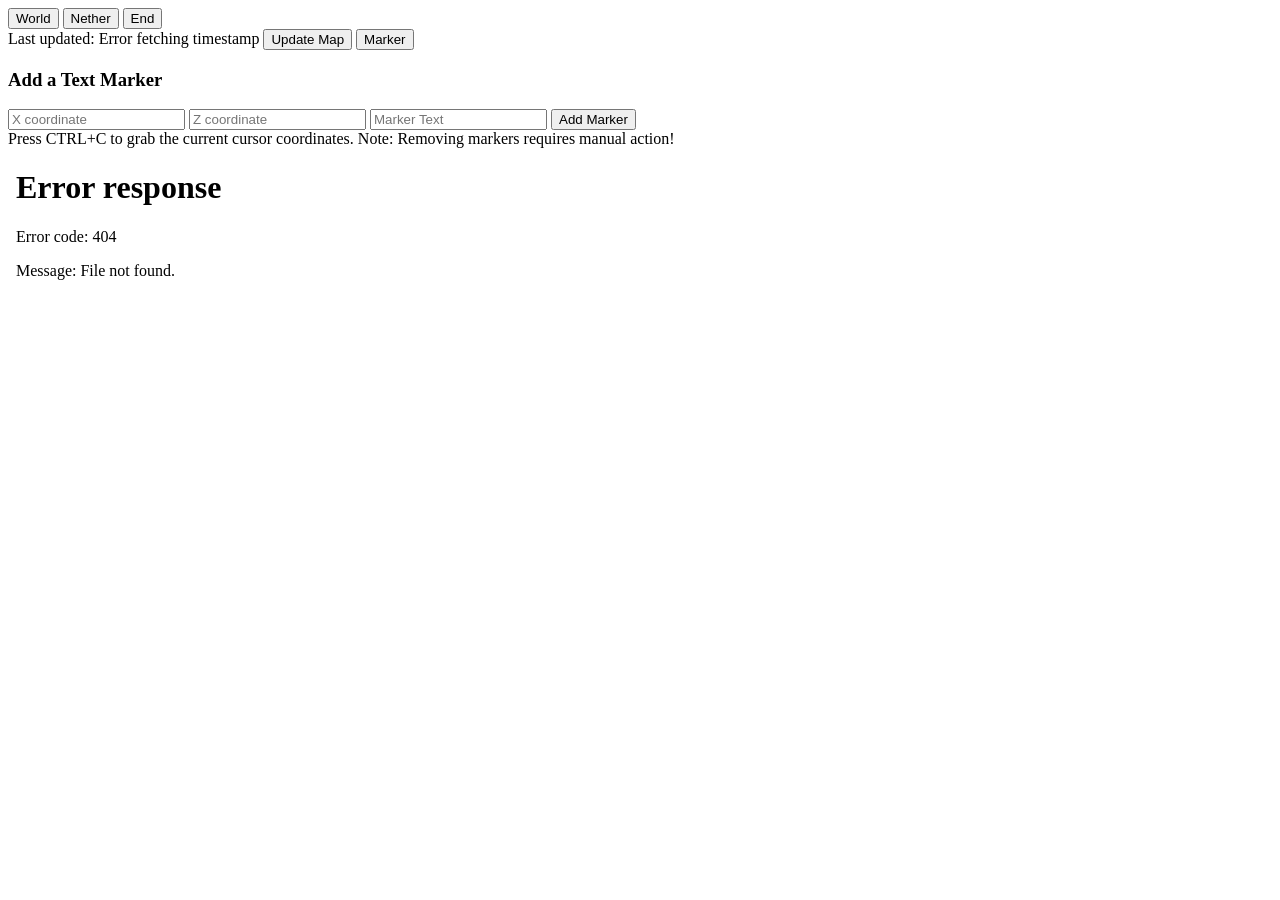
==== website/index.html @ 5ceb2920 "website" ====
<!DOCTYPE html>
<html lang="en">
  <head>
    <meta charset="UTF-8" />
    <meta
      property="og:title"
      content="Zwaggerboyz Minecraft Server Map"
    />
    <meta
      property="og:description"
      content="Here you can view the maps of the Zwaggerboyz Minecraft server."
    />
    <meta
      property="og:image"
      content="https://growflow.sbs/static/preview.jpg"
    />
    <meta
      name="twitter:card"
      content="summary_large_image"
    />
    <meta
      property="og:url"
      content="https://growflow.sbs/"
    />
    <meta
      property="og:type"
      content="website"
    />
    <meta
      name="viewport"
      content="width=device-width, initial-scale=1.0"
    />
    <meta
      name="theme-color"
      content="#bd388d"
      data-react-helmet="true"
    />
    <link
      rel="preload"
      href="/static/styles.css"
      as="style"
    />
    <link
      rel="icon"
      type="image/x-icon"
      href="/static/favicon.ico"
    />
    <link
      rel="stylesheet"
      href="/static/styles.css"
    />
    <title>Zwaggerboyz Map</title>
  </head>
  <body>
    <header>
      <div>
        <div class="logo"></div>
        <button
          class="map-button active"
          data-map="world"
        >
          World
        </button>
        <button
          class="map-button"
          data-map="nether"
        >
          Nether
        </button>
        <button
          class="map-button"
          data-map="end"
        >
          End
        </button>
      </div>
      <div>
        <span id="timestamp">Last updated: Loading...</span>
        <button id="reloadButton">Update Map</button>
        <button id="marker">Marker</button>
      </div>
    </header>
    <div id="markerForm">
      <h3>Add a Text Marker</h3>
      <div class="markerInputs">
        <input
          type="number"
          id="markerX"
          placeholder="X coordinate"
          required
        />
        <input
          type="number"
          id="markerZ"
          placeholder="Z coordinate"
          required
        />
        <input
          type="text"
          id="markerText"
          placeholder="Marker Text"
          maxlength="32"
          required
        />
        <button id="addMarkerButton">Add Marker</button>
      </div>
      <span>Press CTRL+C to grab the current cursor coordinates. Note: Removing markers requires manual action!</span>
    </div>
    <div id="mapContainer">
      <iframe
        title="Minecraft Server Map"
        id="mapFrame"
        src="/maps?map=world"
        width="100%"
        height="100%"
        frameborder="0"
      ></iframe>
    </div>
    <script>
      const mapFrame = document.getElementById('mapFrame');
      const timestampElement = document.getElementById('timestamp');
      const buttons = document.querySelectorAll('.map-button');

      // Update Timestamp
      const updateTimestamp = (map) => {
        fetch(`/get_file_date?map=${map}`)
          .then((response) => response.json())
          .then((data) => {
            if (data.last_updated) {
              timestampElement.textContent = `Last updated: ${data.last_updated}`;
            } else {
              timestampElement.textContent = `Last updated: Error fetching timestamp`;
            }
          })
          .catch(() => {
            timestampElement.textContent = `Last updated: Error fetching timestamp`;
          });
      };

      // Add event listener to each map button
      buttons.forEach((button) => {
        button.addEventListener('click', () => {
          buttons.forEach((btn) => btn.classList.remove('active'));
          button.classList.add('active');
          const map = button.getAttribute('data-map');
          mapFrame.src = `/maps?map=${map}`;
          updateTimestamp(map);
        });
      });

      // Update Button
      document.getElementById('reloadButton').addEventListener('click', () => {
        const activeMap = document.querySelector('.map-button.active').getAttribute('data-map');
        fetch('/update_map', {
          method: 'POST',
          headers: { 'Content-Type': 'application/json' },
          body: JSON.stringify({ map: activeMap }),
        })
          .then((response) => response.json())
          .then((data) => {
            if (data.message) {
              alert(data.message);
              updateTimestamp(activeMap);
              mapFrame.src = `/maps?map=${activeMap}`;
            } else {
              alert(data.error || 'Error updating map');
            }
          })
          .catch(() => alert('Error updating map'));
      });

      // Initial world map load
      updateTimestamp('world');

      // Marker panel
      markerButton = document.getElementById('marker');
      markerButton.addEventListener('click', () => {
        const markerForm = document.getElementById('markerForm');
        markerForm.classList.toggle('visible');
        markerButton.classList.toggle('active');
      });

      // Add marker
      document.getElementById('addMarkerButton').addEventListener('click', () => {
        const x = document.getElementById('markerX').value;
        const z = document.getElementById('markerZ').value;
        const text = document.getElementById('markerText').value;
        const activeMap = document.querySelector('.map-button.active').getAttribute('data-map');

        if (!x || !z || !text) {
          alert('Please fill all fields.');
          return;
        }

        fetch('/add_marker', {
          method: 'POST',
          headers: { 'Content-Type': 'application/json' },
          body: JSON.stringify({
            map: activeMap,
            marker: {
              x: parseInt(x, 10),
              z: parseInt(z, 10),
              text: text,
            },
          }),
        })
          .then((response) => response.json())
          .then((data) => {
            if (data.message) {
              alert(data.message);

              // Clear fields after successful addition
              document.getElementById('markerX').value = '';
              document.getElementById('markerZ').value = '';
              document.getElementById('markerText').value = '';

              mapFrame.src = `/maps?map=${activeMap}`;
            } else {
              alert(data.error || 'Error adding marker');
            }
          })
          .catch(() => alert('Error adding marker'));
      });

      // Ctrl+C for extracting cursor coordinates
      window.addEventListener('keydown', (event) => {
        if (event.ctrlKey && event.key === 'c') {
          const mousePositionDiv = mapFrame.contentDocument.querySelector('.ol-mouse-position');
          if (mousePositionDiv) {
            const coords = mousePositionDiv.textContent.trim().split(',');
            if (coords.length === 2) {
              const [x, z] = coords.map((coord) => parseInt(coord.trim(), 10));
              document.getElementById('markerX').value = x || '';
              document.getElementById('markerZ').value = z || '';
            }
          }
        }
      });
      window.addEventListener('message', (event) => {
        if (event.source === mapFrame.contentWindow) {
          const { type, coords } = event.data;
          if (type === 'coordinates') {
            document.getElementById('markerX').value = coords.x || '';
            document.getElementById('markerZ').value = coords.z || '';
          }
        }
      });

      window.addEventListener('load', () => {
        document.body.classList.remove('content-hidden');
        document.body.classList.add('content-visible');
      });
    </script>
  </body>
</html>
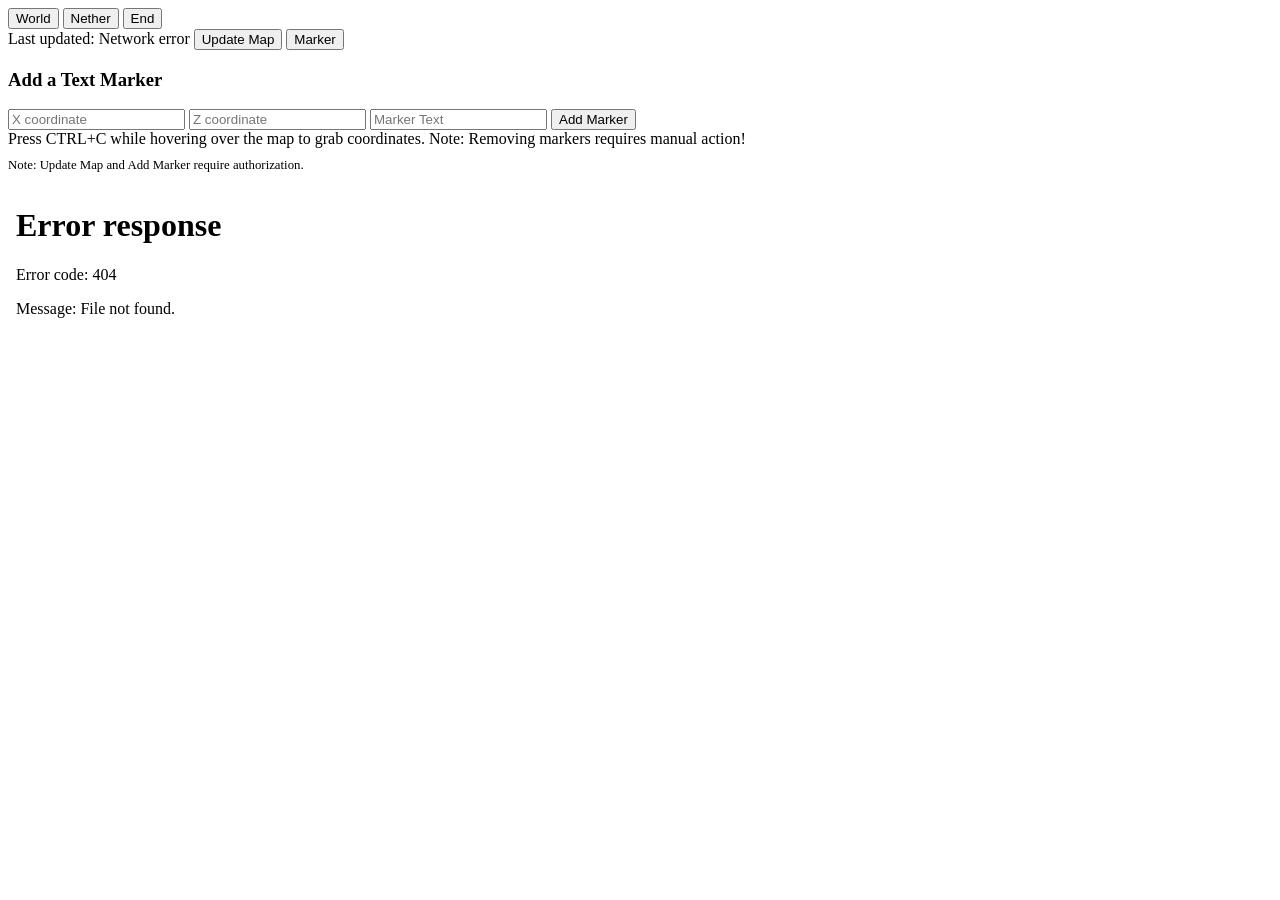
==== commit 5b0f85f6: "vor aufräumen" ====
--- a/website/index.html
+++ b/website/index.html
@@ -1,5 +1,6 @@
 <!DOCTYPE html>
 <html lang="en">
+  <!-- Head bleibt gleich -->
   <head>
     <meta charset="UTF-8" />
     <meta
@@ -7,12 +8,16 @@
       content="Zwaggerboyz Minecraft Server Map"
     />
     <meta
+      property="og:locale"
+      content="de_DE"
+    />
+    <meta
       property="og:description"
       content="Here you can view the maps of the Zwaggerboyz Minecraft server."
     />
     <meta
       property="og:image"
-      content="https://growflow.sbs/static/preview.jpg"
+      content="/static/preview.jpg"
     />
     <meta
       name="twitter:card"
@@ -20,7 +25,7 @@
     />
     <meta
       property="og:url"
-      content="https://growflow.sbs/"
+      content="https://zwaggerboyz.de/"
     />
     <meta
       property="og:type"
@@ -104,13 +109,15 @@
         />
         <button id="addMarkerButton">Add Marker</button>
       </div>
-      <span>Press CTRL+C to grab the current cursor coordinates. Note: Removing markers requires manual action!</span>
+      <span>Press CTRL+C while hovering over the map to grab coordinates. Note: Removing markers requires manual action!</span>
+      <!-- Hinweis auf Token hinzufügen -->
+      <p style="font-size: 0.8em; margin-top: 10px">Note: Update Map and Add Marker require authorization.</p>
     </div>
     <div id="mapContainer">
       <iframe
         title="Minecraft Server Map"
         id="mapFrame"
-        src="/maps?map=world"
+        src="/maps/world/index.html"
         width="100%"
         height="100%"
         frameborder="0"
@@ -118,22 +125,45 @@
     </div>
     <script>
       const mapFrame = document.getElementById('mapFrame');
+
+      if (mapFrame) {
+        window.addEventListener('keydown', (event) => {
+          // Prüfe, ob der Fokus *nicht* schon im Iframe ist (optional, aber gut)
+          // Und ob das Event nicht von einem Input-Feld kommt
+          if (document.activeElement !== mapFrame && !(event.target instanceof HTMLInputElement || event.target instanceof HTMLTextAreaElement)) {
+            if (event.ctrlKey && (event.key === 'c' || event.key === 'C')) {
+              console.log('Ctrl+C detected in main window, sending request to iframe...'); // Debug
+              event.preventDefault(); // Verhindert Standard-Kopieren im Hauptfenster
+
+              // Sende eine Nachricht AN den Iframe, um die Koordinaten anzufordern
+              try {
+                mapFrame.contentWindow.postMessage({ type: 'requestCoordinates' }, '*'); // '*' ist für localhost ok
+              } catch (e) {
+                console.error('Error sending message to iframe:', e);
+              }
+            }
+          }
+        });
+      }
+
       const timestampElement = document.getElementById('timestamp');
       const buttons = document.querySelectorAll('.map-button');
 
-      // Update Timestamp
+      // Update Timestamp (keine Änderung nötig, da GET)
       const updateTimestamp = (map) => {
-        fetch(`/get_file_date?map=${map}`)
+        fetch(`/get_file_date?map=${map}`) // Wird von Nginx an das Backend weitergeleitet
           .then((response) => response.json())
           .then((data) => {
             if (data.last_updated) {
               timestampElement.textContent = `Last updated: ${data.last_updated}`;
             } else {
-              timestampElement.textContent = `Last updated: Error fetching timestamp`;
-            }
-          })
-          .catch(() => {
-            timestampElement.textContent = `Last updated: Error fetching timestamp`;
+              timestampElement.textContent = `Last updated: Error or not generated`;
+              console.error('Timestamp error:', data.error);
+            }
+          })
+          .catch((err) => {
+            timestampElement.textContent = `Last updated: Network error`;
+            console.error('Timestamp fetch error:', err);
           });
       };
 
@@ -143,30 +173,61 @@
           buttons.forEach((btn) => btn.classList.remove('active'));
           button.classList.add('active');
           const map = button.getAttribute('data-map');
-          mapFrame.src = `/maps?map=${map}`;
+          // Ändere die src des iframes direkt auf die index.html der jeweiligen Map
+          // Nginx wird diese Datei direkt ausliefern.
+          mapFrame.src = `/maps/${map}/index.html`;
           updateTimestamp(map);
         });
       });
 
-      // Update Button
+      // Update Button - Füge Authorization Header hinzu
       document.getElementById('reloadButton').addEventListener('click', () => {
         const activeMap = document.querySelector('.map-button.active').getAttribute('data-map');
+        const button = document.getElementById('reloadButton');
+
+        // === Secret Abfrage ===
+        const userSecret = prompt('Please enter the password to update the map:');
+        if (!userSecret) {
+          // Benutzer hat Abbrechen geklickt oder nichts eingegeben
+          alert('Map update cancelled.');
+          return;
+        }
+        // =====================
+
+        button.disabled = true;
+        button.textContent = 'Updating...';
+
         fetch('/update_map', {
+          // URL ohne Secret
           method: 'POST',
-          headers: { 'Content-Type': 'application/json' },
+          headers: {
+            'Content-Type': 'application/json',
+            // === Secret im Header senden ===
+            'X-Action-Secret': userSecret,
+            // ============================
+          },
           body: JSON.stringify({ map: activeMap }),
         })
-          .then((response) => response.json())
+          .then((response) => {
+            if (response.status === 401) {
+              throw new Error('Incorrect password provided.');
+            } // Spezifische Fehlermeldung für falsches Secret
+            if (!response.ok) {
+              /* ... andere Fehlerbehandlung ... */
+            }
+            return response.json();
+          })
           .then((data) => {
-            if (data.message) {
-              alert(data.message);
-              updateTimestamp(activeMap);
-              mapFrame.src = `/maps?map=${activeMap}`;
-            } else {
-              alert(data.error || 'Error updating map');
-            }
-          })
-          .catch(() => alert('Error updating map'));
+            /* ... Erfolgslogik ... */
+          })
+          .catch((error) => {
+            alert(`Error updating map: ${error.message}`);
+            console.error('Update map error:', error);
+          })
+          .finally(() => {
+            button.disabled = false;
+            button.textContent = 'Update Map';
+          });
       });
 
       // Initial world map load
@@ -180,7 +241,7 @@
         markerButton.classList.toggle('active');
       });
 
-      // Add marker
+      // Add marker - Füge Authorization Header hinzu
       document.getElementById('addMarkerButton').addEventListener('click', () => {
         const x = document.getElementById('markerX').value;
         const z = document.getElementById('markerZ').value;
@@ -192,56 +253,93 @@
           return;
         }
 
+        // Sende Koordinaten als Zahlen
+        const markerData = {
+          x: parseInt(x, 10),
+          z: parseInt(z, 10),
+          text: text,
+        };
+
+        if (isNaN(markerData.x) || isNaN(markerData.z)) {
+          alert('Coordinates must be numbers.');
+          return;
+        }
+
+        const button = document.getElementById('addMarkerButton');
+
+        // === Secret Abfrage ===
+        const userSecret = prompt('Please enter the password to add a marker:');
+        if (!userSecret) {
+          alert('Add marker cancelled.');
+          return;
+        }
+        // =====================
+
+        button.disabled = true;
+        button.textContent = 'Adding...';
+
         fetch('/add_marker', {
+          // Wird von Nginx an das Backend weitergeleitet
           method: 'POST',
-          headers: { 'Content-Type': 'application/json' },
+          headers: {
+            'Content-Type': 'application/json',
+            // Sende den Token im Authorization Header
+            'X-Action-Secret': userSecret,
+          },
           body: JSON.stringify({
             map: activeMap,
-            marker: {
-              x: parseInt(x, 10),
-              z: parseInt(z, 10),
-              text: text,
-            },
+            marker: markerData,
           }),
         })
-          .then((response) => response.json())
+          .then((response) => {
+            if (response.status === 401) {
+              throw new Error('Incorrect password provided.');
+            }
+            if (!response.ok) {
+              return response
+                .json()
+                .then((errData) => {
+                  throw new Error(errData.error || `HTTP error ${response.status}`);
+                })
+                .catch(() => {
+                  throw new Error(`HTTP error ${response.status}`);
+                });
+            }
+            return response.json();
+          })
           .then((data) => {
-            if (data.message) {
-              alert(data.message);
-
-              // Clear fields after successful addition
-              document.getElementById('markerX').value = '';
-              document.getElementById('markerZ').value = '';
-              document.getElementById('markerText').value = '';
-
-              mapFrame.src = `/maps?map=${activeMap}`;
-            } else {
-              alert(data.error || 'Error adding marker');
-            }
-          })
-          .catch(() => alert('Error adding marker'));
-      });
-
-      // Ctrl+C for extracting cursor coordinates
-      window.addEventListener('keydown', (event) => {
-        if (event.ctrlKey && event.key === 'c') {
-          const mousePositionDiv = mapFrame.contentDocument.querySelector('.ol-mouse-position');
-          if (mousePositionDiv) {
-            const coords = mousePositionDiv.textContent.trim().split(',');
-            if (coords.length === 2) {
-              const [x, z] = coords.map((coord) => parseInt(coord.trim(), 10));
-              document.getElementById('markerX').value = x || '';
-              document.getElementById('markerZ').value = z || '';
-            }
-          }
-        }
-      });
+            alert(data.message || 'Marker added successfully.');
+
+            // Clear fields after successful addition
+            document.getElementById('markerX').value = '';
+            document.getElementById('markerZ').value = '';
+            document.getElementById('markerText').value = '';
+
+            // Lade die Karte neu, um den neuen Marker anzuzeigen
+            mapFrame.src = `/maps/${activeMap}/index.html?t=${Date.now()}`; // Cache bust
+          })
+          .catch((error) => {
+            alert(`Error adding marker: ${error.message}`);
+            console.error('Add marker error:', error);
+          })
+          .finally(() => {
+            button.disabled = false;
+            button.textContent = 'Add Marker';
+          });
+      });
+
+      // Ctrl+C / PostMessage Koordinate Handling
+      // Dieses Skript lauscht auf Nachrichten vom iframe (das sein eigenes Skript hat)
       window.addEventListener('message', (event) => {
+        // Wichtige Sicherheitsprüfung: Von welcher Origin kam die Nachricht?
+        // Hier prüfen wir nur, ob es vom mapFrame kommt. Besser wäre eine Origin-Prüfung.
+        // if (event.origin !== "erwartete_iframe_origin") return;
+
         if (event.source === mapFrame.contentWindow) {
-          const { type, coords } = event.data;
-          if (type === 'coordinates') {
-            document.getElementById('markerX').value = coords.x || '';
-            document.getElementById('markerZ').value = coords.z || '';
+          const messageData = event.data;
+          if (messageData && messageData.type === 'coordinates') {
+            document.getElementById('markerX').value = messageData.coords.x ?? ''; // Nullish coalescing
+            document.getElementById('markerZ').value = messageData.coords.z ?? '';
           }
         }
       });
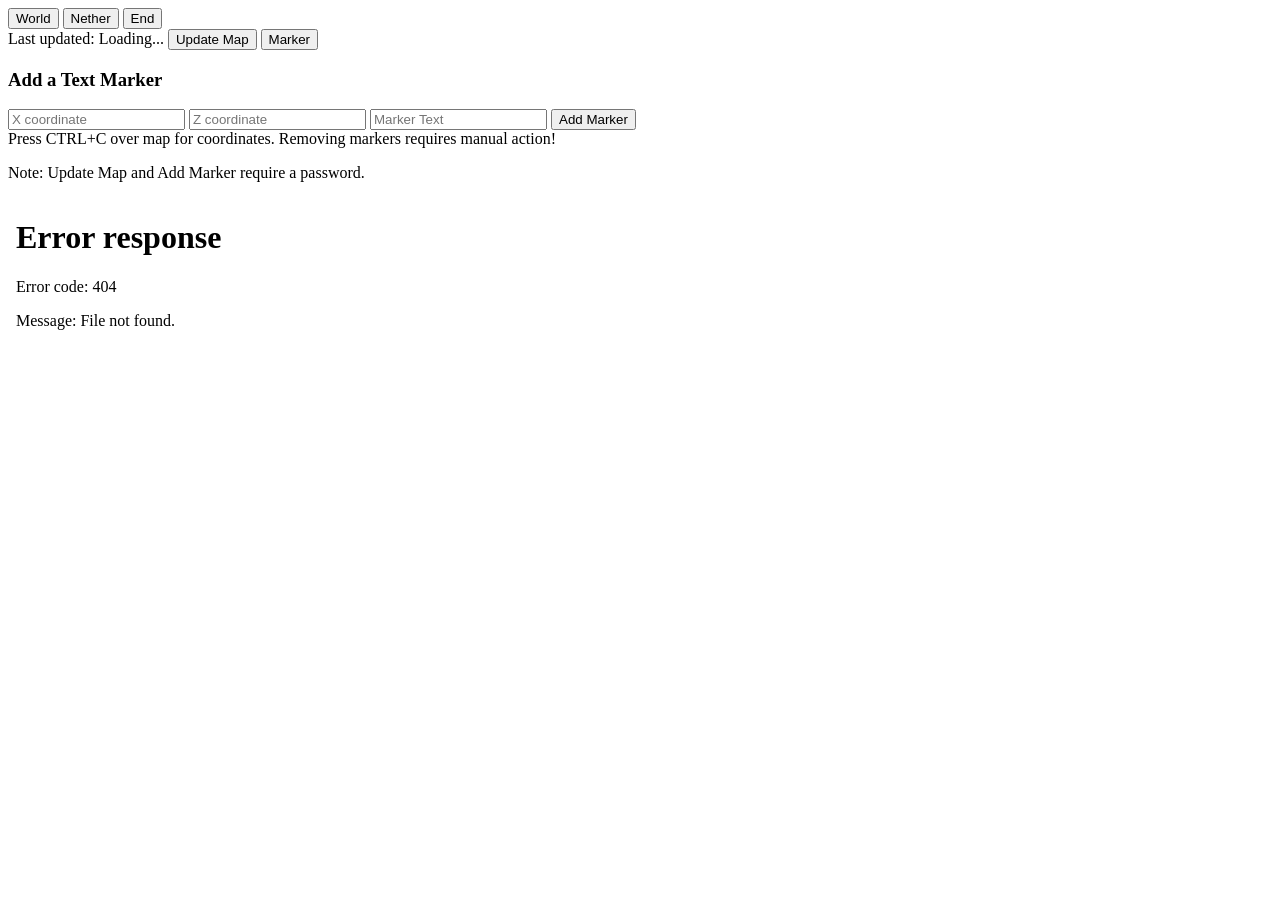
==== commit 47904124: "Sicherheitslücken behoben Code aufgeräumt Error pages hinzugefügt" ====
--- a/website/index.html
+++ b/website/index.html
@@ -1,6 +1,5 @@
 <!DOCTYPE html>
 <html lang="en">
-  <!-- Head bleibt gleich -->
   <head>
     <meta charset="UTF-8" />
     <meta
@@ -8,12 +7,8 @@
       content="Zwaggerboyz Minecraft Server Map"
     />
     <meta
-      property="og:locale"
-      content="de_DE"
-    />
-    <meta
       property="og:description"
-      content="Here you can view the maps of the Zwaggerboyz Minecraft server."
+      content="View the maps of the Zwaggerboyz Minecraft server."
     />
     <meta
       property="og:image"
@@ -38,7 +33,6 @@
     <meta
       name="theme-color"
       content="#bd388d"
-      data-react-helmet="true"
     />
     <link
       rel="preload"
@@ -80,6 +74,7 @@
         </button>
       </div>
       <div>
+        <!-- <span id="playerCount">Players: Loading...</span> -->
         <span id="timestamp">Last updated: Loading...</span>
         <button id="reloadButton">Update Map</button>
         <button id="marker">Marker</button>
@@ -109,9 +104,8 @@
         />
         <button id="addMarkerButton">Add Marker</button>
       </div>
-      <span>Press CTRL+C while hovering over the map to grab coordinates. Note: Removing markers requires manual action!</span>
-      <!-- Hinweis auf Token hinzufügen -->
-      <p style="font-size: 0.8em; margin-top: 10px">Note: Update Map and Add Marker require authorization.</p>
+      <span>Press CTRL+C over map for coordinates. Removing markers requires manual action!</span>
+      <p class="note">Note: Update Map and Add Marker require a password.</p>
     </div>
     <div id="mapContainer">
       <iframe
@@ -123,231 +117,9 @@
         frameborder="0"
       ></iframe>
     </div>
-    <script>
-      const mapFrame = document.getElementById('mapFrame');
-
-      if (mapFrame) {
-        window.addEventListener('keydown', (event) => {
-          // Prüfe, ob der Fokus *nicht* schon im Iframe ist (optional, aber gut)
-          // Und ob das Event nicht von einem Input-Feld kommt
-          if (document.activeElement !== mapFrame && !(event.target instanceof HTMLInputElement || event.target instanceof HTMLTextAreaElement)) {
-            if (event.ctrlKey && (event.key === 'c' || event.key === 'C')) {
-              console.log('Ctrl+C detected in main window, sending request to iframe...'); // Debug
-              event.preventDefault(); // Verhindert Standard-Kopieren im Hauptfenster
-
-              // Sende eine Nachricht AN den Iframe, um die Koordinaten anzufordern
-              try {
-                mapFrame.contentWindow.postMessage({ type: 'requestCoordinates' }, '*'); // '*' ist für localhost ok
-              } catch (e) {
-                console.error('Error sending message to iframe:', e);
-              }
-            }
-          }
-        });
-      }
-
-      const timestampElement = document.getElementById('timestamp');
-      const buttons = document.querySelectorAll('.map-button');
-
-      // Update Timestamp (keine Änderung nötig, da GET)
-      const updateTimestamp = (map) => {
-        fetch(`/get_file_date?map=${map}`) // Wird von Nginx an das Backend weitergeleitet
-          .then((response) => response.json())
-          .then((data) => {
-            if (data.last_updated) {
-              timestampElement.textContent = `Last updated: ${data.last_updated}`;
-            } else {
-              timestampElement.textContent = `Last updated: Error or not generated`;
-              console.error('Timestamp error:', data.error);
-            }
-          })
-          .catch((err) => {
-            timestampElement.textContent = `Last updated: Network error`;
-            console.error('Timestamp fetch error:', err);
-          });
-      };
-
-      // Add event listener to each map button
-      buttons.forEach((button) => {
-        button.addEventListener('click', () => {
-          buttons.forEach((btn) => btn.classList.remove('active'));
-          button.classList.add('active');
-          const map = button.getAttribute('data-map');
-          // Ändere die src des iframes direkt auf die index.html der jeweiligen Map
-          // Nginx wird diese Datei direkt ausliefern.
-          mapFrame.src = `/maps/${map}/index.html`;
-          updateTimestamp(map);
-        });
-      });
-
-      // Update Button - Füge Authorization Header hinzu
-      document.getElementById('reloadButton').addEventListener('click', () => {
-        const activeMap = document.querySelector('.map-button.active').getAttribute('data-map');
-        const button = document.getElementById('reloadButton');
-
-        // === Secret Abfrage ===
-        const userSecret = prompt('Please enter the password to update the map:');
-        if (!userSecret) {
-          // Benutzer hat Abbrechen geklickt oder nichts eingegeben
-          alert('Map update cancelled.');
-          return;
-        }
-        // =====================
-
-        button.disabled = true;
-        button.textContent = 'Updating...';
-
-        fetch('/update_map', {
-          // URL ohne Secret
-          method: 'POST',
-          headers: {
-            'Content-Type': 'application/json',
-            // === Secret im Header senden ===
-            'X-Action-Secret': userSecret,
-            // ============================
-          },
-          body: JSON.stringify({ map: activeMap }),
-        })
-          .then((response) => {
-            if (response.status === 401) {
-              throw new Error('Incorrect password provided.');
-            } // Spezifische Fehlermeldung für falsches Secret
-            if (!response.ok) {
-              /* ... andere Fehlerbehandlung ... */
-            }
-            return response.json();
-          })
-          .then((data) => {
-            /* ... Erfolgslogik ... */
-          })
-          .catch((error) => {
-            alert(`Error updating map: ${error.message}`);
-            console.error('Update map error:', error);
-          })
-          .finally(() => {
-            button.disabled = false;
-            button.textContent = 'Update Map';
-          });
-      });
-
-      // Initial world map load
-      updateTimestamp('world');
-
-      // Marker panel
-      markerButton = document.getElementById('marker');
-      markerButton.addEventListener('click', () => {
-        const markerForm = document.getElementById('markerForm');
-        markerForm.classList.toggle('visible');
-        markerButton.classList.toggle('active');
-      });
-
-      // Add marker - Füge Authorization Header hinzu
-      document.getElementById('addMarkerButton').addEventListener('click', () => {
-        const x = document.getElementById('markerX').value;
-        const z = document.getElementById('markerZ').value;
-        const text = document.getElementById('markerText').value;
-        const activeMap = document.querySelector('.map-button.active').getAttribute('data-map');
-
-        if (!x || !z || !text) {
-          alert('Please fill all fields.');
-          return;
-        }
-
-        // Sende Koordinaten als Zahlen
-        const markerData = {
-          x: parseInt(x, 10),
-          z: parseInt(z, 10),
-          text: text,
-        };
-
-        if (isNaN(markerData.x) || isNaN(markerData.z)) {
-          alert('Coordinates must be numbers.');
-          return;
-        }
-
-        const button = document.getElementById('addMarkerButton');
-
-        // === Secret Abfrage ===
-        const userSecret = prompt('Please enter the password to add a marker:');
-        if (!userSecret) {
-          alert('Add marker cancelled.');
-          return;
-        }
-        // =====================
-
-        button.disabled = true;
-        button.textContent = 'Adding...';
-
-        fetch('/add_marker', {
-          // Wird von Nginx an das Backend weitergeleitet
-          method: 'POST',
-          headers: {
-            'Content-Type': 'application/json',
-            // Sende den Token im Authorization Header
-            'X-Action-Secret': userSecret,
-          },
-          body: JSON.stringify({
-            map: activeMap,
-            marker: markerData,
-          }),
-        })
-          .then((response) => {
-            if (response.status === 401) {
-              throw new Error('Incorrect password provided.');
-            }
-            if (!response.ok) {
-              return response
-                .json()
-                .then((errData) => {
-                  throw new Error(errData.error || `HTTP error ${response.status}`);
-                })
-                .catch(() => {
-                  throw new Error(`HTTP error ${response.status}`);
-                });
-            }
-            return response.json();
-          })
-          .then((data) => {
-            alert(data.message || 'Marker added successfully.');
-
-            // Clear fields after successful addition
-            document.getElementById('markerX').value = '';
-            document.getElementById('markerZ').value = '';
-            document.getElementById('markerText').value = '';
-
-            // Lade die Karte neu, um den neuen Marker anzuzeigen
-            mapFrame.src = `/maps/${activeMap}/index.html?t=${Date.now()}`; // Cache bust
-          })
-          .catch((error) => {
-            alert(`Error adding marker: ${error.message}`);
-            console.error('Add marker error:', error);
-          })
-          .finally(() => {
-            button.disabled = false;
-            button.textContent = 'Add Marker';
-          });
-      });
-
-      // Ctrl+C / PostMessage Koordinate Handling
-      // Dieses Skript lauscht auf Nachrichten vom iframe (das sein eigenes Skript hat)
-      window.addEventListener('message', (event) => {
-        // Wichtige Sicherheitsprüfung: Von welcher Origin kam die Nachricht?
-        // Hier prüfen wir nur, ob es vom mapFrame kommt. Besser wäre eine Origin-Prüfung.
-        // if (event.origin !== "erwartete_iframe_origin") return;
-
-        if (event.source === mapFrame.contentWindow) {
-          const messageData = event.data;
-          if (messageData && messageData.type === 'coordinates') {
-            document.getElementById('markerX').value = messageData.coords.x ?? ''; // Nullish coalescing
-            document.getElementById('markerZ').value = messageData.coords.z ?? '';
-          }
-        }
-      });
-
-      window.addEventListener('load', () => {
-        document.body.classList.remove('content-hidden');
-        document.body.classList.add('content-visible');
-      });
-    </script>
+    <script
+      src="/static/main.js"
+      defer
+    ></script>
   </body>
 </html>
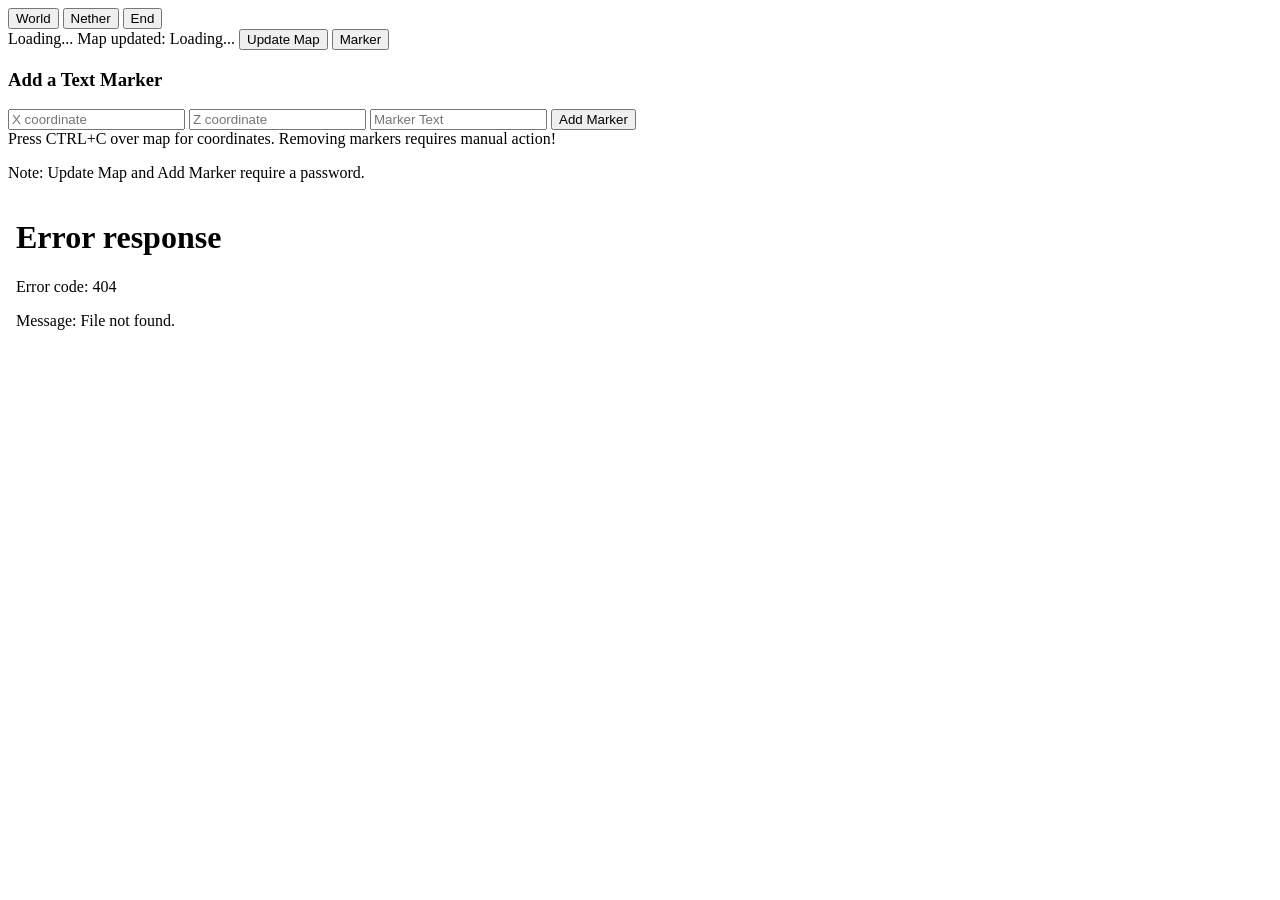
==== commit 72d7e3fd: "Playercount hinzugefügt und Kleinkram" ====
--- a/website/index.html
+++ b/website/index.html
@@ -74,8 +74,8 @@
         </button>
       </div>
       <div>
-        <!-- <span id="playerCount">Players: Loading...</span> -->
-        <span id="timestamp">Last updated: Loading...</span>
+        <span id="playerCount">Loading...</span>
+        <span id="timestamp">Map updated: Loading...</span>
         <button id="reloadButton">Update Map</button>
         <button id="marker">Marker</button>
       </div>
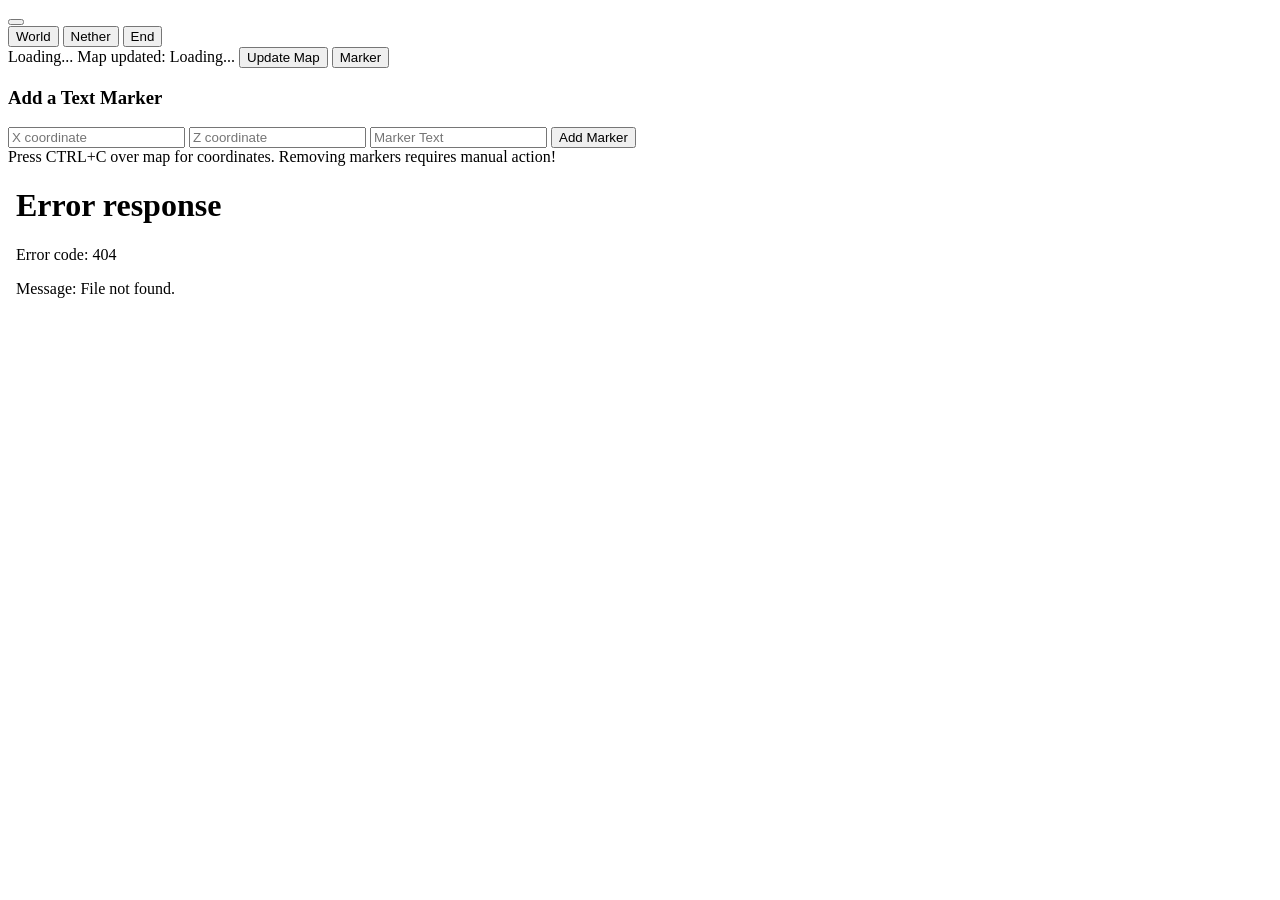
==== commit 88cd1f51: "Redesign für Mobile -Togglebar über Logo main.js cleanup" ====
--- a/website/index.html
+++ b/website/index.html
@@ -53,7 +53,13 @@
   <body>
     <header>
       <div>
-        <div class="logo"></div>
+        <button
+          id="mobileHeaderToggle"
+          class="mobile-logo-toggle"
+        >
+          <div class="logo"></div>
+        </button>
+        <div class="logo desktop-logo"></div>
         <button
           class="map-button active"
           data-map="world"
@@ -73,7 +79,7 @@
           End
         </button>
       </div>
-      <div>
+      <div id="headerSecondary">
         <span id="playerCount">Loading...</span>
         <span id="timestamp">Map updated: Loading...</span>
         <button id="reloadButton">Update Map</button>
@@ -105,7 +111,6 @@
         <button id="addMarkerButton">Add Marker</button>
       </div>
       <span>Press CTRL+C over map for coordinates. Removing markers requires manual action!</span>
-      <p class="note">Note: Update Map and Add Marker require a password.</p>
     </div>
     <div id="mapContainer">
       <iframe
